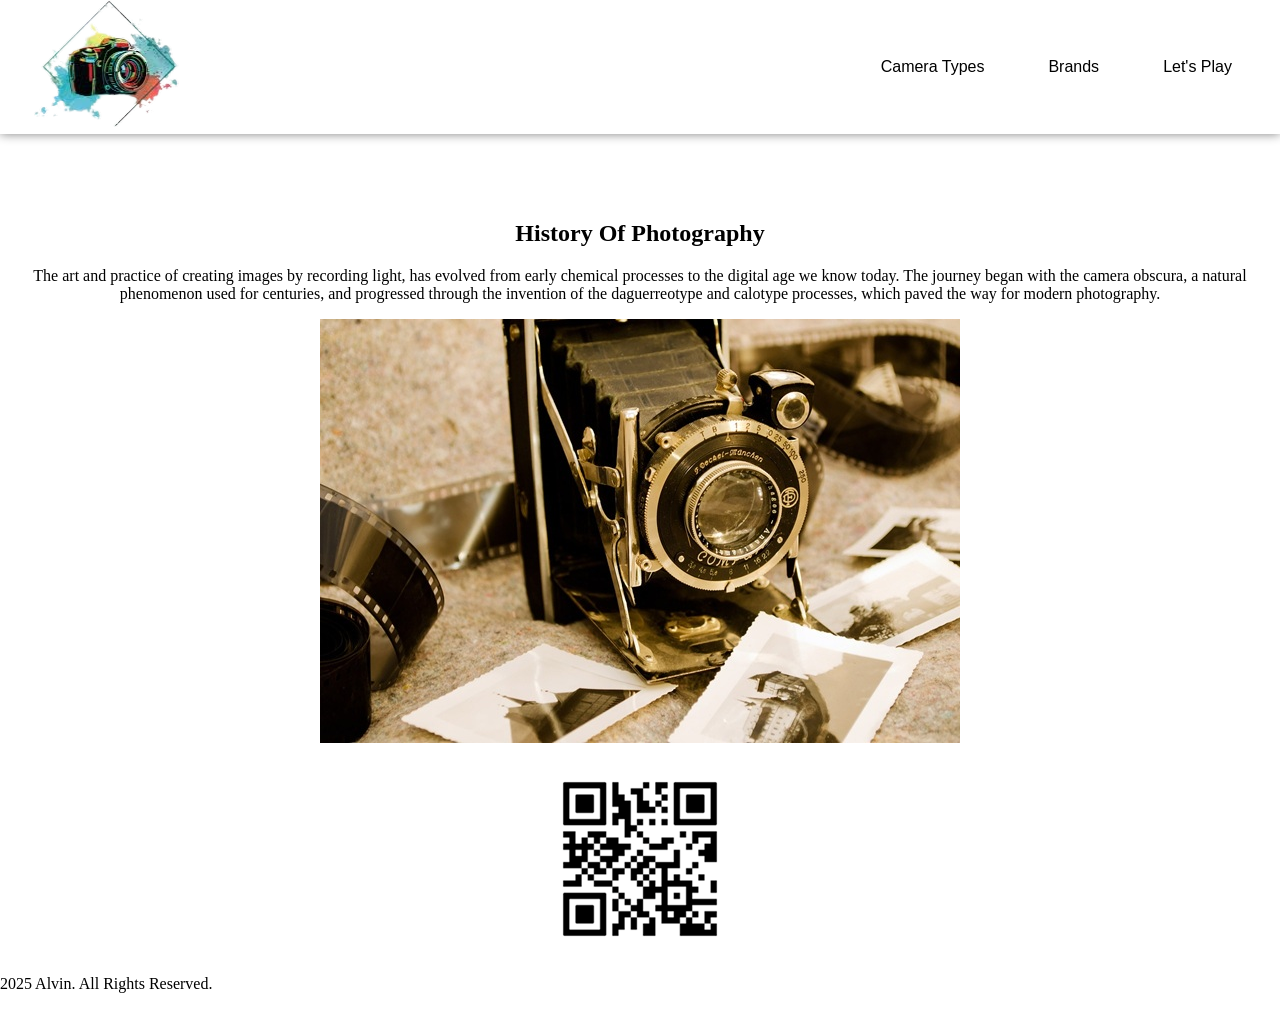
==== Photography/index.html @ d22c0b80 "Add files via upload" ====
<!DOCTYPE html>
<html lang="en">
  <head>
  <meta charset="UTF-8">
  <meta name="viewport" content="width=device-width, initial-scale=1.0">
  <title>Assignment 2 - Photography</title>
  <link href="style.css" type="text/css" rel="stylesheet">
</head>
<body>
  <!-- Navigation Bar -->
  <header>
    <div>
      <nav class="nav">
        <ul class="nav-list">
          <li class="nav-logo" id="mainbtn"><img src="Images/Logo.png" alt=""></li>
          <li class="nav-listitems" id="page1btn">Camera Types</li>
          <li class="nav-listitems" id="page2btn">Brands</li>
          <li class="nav-listitems" id="page3btn">Let's Play</li>
        </ul>
      </nav>
    </div>
  </header>
  <main>
    <div class="pagecontainer">
      <!-- About -->
       <div class="page" id="page0">
        <!-- Header -->
        <div>
          <h2 class="flextext"><b>History Of Photography</b></h2>
        </div>

        <!-- Description -->
        <div class="flextext">            
          <span>The art and practice of creating images by recording light, has evolved from early chemical processes to the digital</span>
          <span>age we know today. The journey began with the camera obscura, a natural phenomenon used for centuries, and progressed</span>
          <span>through the invention of the daguerreotype and calotype processes, which paved the way for modern photography.</span>
            <figure>
              <img src="Images/OldPhotography.jpg" alt="OldPhotography">
            </figure>
        </div>
        <div class="center">
          <img src="Images/QRCode.png" alt="MobileQR" class="QRCode">
       </div>
       </div>
      
      <!-- Camera Types -->
      <div class="page" id="page1">

        <!-- Header (Mirrorless Camera) -->
        <div class="center">
          <h2><b>Mirrorless Camera</b></h2>
        </div>
        <!-- Description -->
        <div class="flex">
          <span class="flextext">A compact, lightweight camera without a mirror mechanism, offering fast autofocus and high-quality images. 
            Ideal for both photography and video, often used by hobbyists and professionals alike.</span>
          <figure>
            <img src="Images/Mirrorless.jpg" alt="Mirrorless">
          </figure>
        </div>

        <!-- Header (DSLR Camera) -->
        <div class="center">
          <h2><b>DSLR Camera</b></h2> 
        </div>
        <!-- Description -->
        <div class="flex">         
          <figure>
            <img src="Images/DSLR.png" alt="DSLR">
          </figure>
          <span>A digital single-lens reflex camera with a mirror system that provides optical viewfinding. 
            Known for excellent image quality, versatility, and compatibility with a wide range of lenses.</span> 
        </div>

        <!-- Header (Compact Camera) -->
        <div class="center">
          <h2><b>Compact Camera</b></h2>
        </div>
        <!-- Description -->
        <div class="flex">
          <span>Also known as point-and-shoot cameras, these are small, portable, and easy to use. 
            Great for casual photography with automatic settings and built-in zoom lenses.</span>
            <figure>
              <img src="Images/Compact.jpg" alt="Compact">
            </figure>
        </div>

        <!-- Header (Compact Camera) -->
        <div class="center">
          <h2><b>Action Camera</b></h2>
        </div>
        <!-- Description -->
        <div class="flex">
          <figure>
            <img src="Images/Action.jpg" alt="Compact">
          </figure>
          <span>A rugged, waterproof camera built for capturing high-intensity activities. 
            Small, durable, and typically used for sports, travel, and mounting on helmets or vehicles.</span>
        </div>
      </div>

      <!-- Brands -->
       <div class="page" id="page2">
        <!-- Content -->
        <div class="content">
          <!-- Canon -->
          <div class="flex">
            <p class="flextext">Canon is celebrated for its reliable DSLR systems and high-performance lenses. Known for its user-friendly interface and 
              vibrant color science, Canon continues to be a favorite among both professionals and enthusiasts.</p>
              <div>
                <figure>
                  <img src="Images/Canon.jpg" alt="CanonImage">
                </figure>
              </div>
          </div>

          <!-- Sony -->
          <div class="flex">    
            <div>
              <figure>
                <img src="Images/Sony.jpg" alt="SonyImage">
              </figure>
            </div>
            <p class="flextext">Sony leads the mirrorless revolution with its cutting-edge technology and compact, powerful cameras. Its Alpha series is 
              particularly praised for exceptional autofocus, dynamic range, and video capabilities, making it a top choice for hybrid shooters.</p>
          </div>

          <!-- Nikon -->
          <div class="flex">
            <p class="flextext">Nikon boasts a rich heritage in optics and engineering excellence. Famed for its robust DSLRs and more recently, its 
              Z-series mirrorless cameras, Nikon delivers exceptional image clarity and ergonomics tailored for serious photographers.</p>
              <div>
                <figure>
                  <img src="Images/Nikon.jpg" alt="NikonImage">
                </figure>
              </div>
          </div>

          <!-- Fujifilm -->
          <div class="flex">        
            <div>
              <figure>
                <img src="Images/FujiFilm.jpg" alt="FujifilmImage">
              </figure>
            </div>
            <p class="flextext">Fujifilm blends classic design with modern performance. Best known for its retro-inspired mirrorless cameras and distinctive
              color profiles, Fujifilm is the go-to brand for creatives seeking style, portability, and artistic image rendering.</p>
          </div>
        </div>

        <!-- Quiz -->
         <div class="center">
          <h1>Guess The Camera Types?</h1>
          <p id="question">Which camera type is best for: <span id="category"></span>?</p>
          <div class="options">
            <button class="option">DSLR</button>
            <button class="option">Mirrorless</button>
            <button class="option">Action Camera</button>
            <button class="option">Compact Camera</button>
          </div>
          <p id="nextbtn"></p>
          <button id="next">Next</button>
          <button id="tryAgain">Try Again</button>
         </div>
       </div>
       
      <!-- Game -->
       <div class="page" id="page3"></div>
       <div>
        <p><b></b></p>
       </div>
    </div>
  </main>

  <footer>
    <p>2025 Alvin. All Rights Reserved.</p>
  </footer>
    <script src="main.js"></script>
</body>
</html>
---- Photography/style.css ----
body {
  margin: 0;
  padding-top: 200px;
}

.nav {
  position: fixed;
  top: 0;
  width: 100vw;
  box-shadow: 0 0 10px gray;
}

.nav-list {
  display: flex;
  align-items: center;
  gap: 2rem;
  margin: 0 2rem;
  padding: 0;
}

.nav-logo {
  list-style: none;
  margin-right: auto;
  cursor: pointer;
}

.nav-listitems {
  font-family: Impact, Haettenschweiler, 'Arial Narrow Bold', sans-serif;
  list-style: none;
  padding: 1rem;
  cursor: pointer;
}

.flextext {
  text-align: center;
}

.flex {
  display: flex;
  align-items: center; /* Vertically center text and image */
  justify-content: space-between; /* Space out text and image */
  gap: 2rem; /* Add spacing between text and image */
  margin-bottom: 2rem; /* Space between each brand block */
}

.flex img {
  border-radius: 8px;
}

.center {
  text-align: center;
}

/* Computer */
@media (min-width: 801px) {
  .Personal { width: 33.3%; }
  .Group { width: 50%; }
}

/* Tablet */
@media (min-width: 541px) and (max-width: 800px) {
  .Personal { width: 100%; }
  .Group { width: 100%; }
}

/* Phone */
@media (max-width: 500px) {
  .QRCode { display: none; }
}
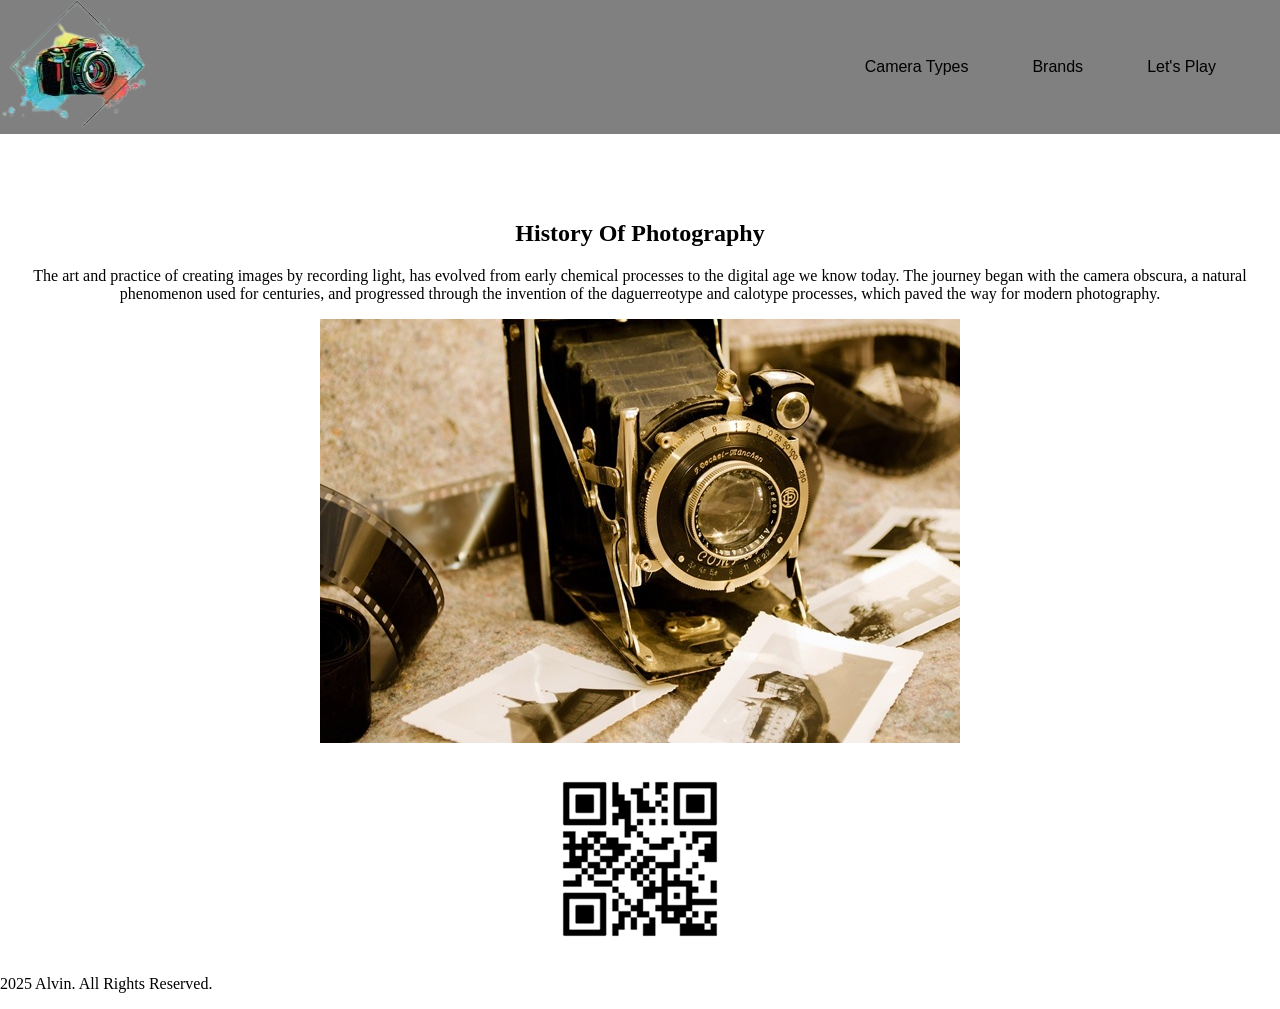
==== commit 9c4f9e47: "Add files via upload" ====
--- a/Photography/index.html
+++ b/Photography/index.html
@@ -10,13 +10,16 @@
   <!-- Navigation Bar -->
   <header>
     <div>
-      <nav class="nav">
-        <ul class="nav-list">
-          <li class="nav-logo" id="mainbtn"><img src="Images/Logo.png" alt=""></li>
+      <nav class="nav">    
+        <li class="nav-logo" id="mainbtn">  
+          <img src="Images/Logo.png" alt="Logo">
+        </li>
+        <ul class="nav-list" id="navMenu">
           <li class="nav-listitems" id="page1btn">Camera Types</li>
           <li class="nav-listitems" id="page2btn">Brands</li>
           <li class="nav-listitems" id="page3btn">Let's Play</li>
         </ul>
+        <div class="hamburger" id="hamburger">&#9776;</div>
       </nav>
     </div>
   </header>
@@ -39,7 +42,9 @@
             </figure>
         </div>
         <div class="center">
-          <img src="Images/QRCode.png" alt="MobileQR" class="QRCode">
+          <figure class="QRCode">
+            <img src="Images/QRCode.png" alt="MobileQR">
+          </figure>
        </div>
        </div>
       
@@ -146,31 +151,33 @@
             <p class="flextext">Fujifilm blends classic design with modern performance. Best known for its retro-inspired mirrorless cameras and distinctive
               color profiles, Fujifilm is the go-to brand for creatives seeking style, portability, and artistic image rendering.</p>
           </div>
-        </div>
-
-        <!-- Quiz -->
-         <div class="center">
-          <h1>Guess The Camera Types?</h1>
-          <p id="question">Which camera type is best for: <span id="category"></span>?</p>
-          <div class="options">
-            <button class="option">DSLR</button>
-            <button class="option">Mirrorless</button>
-            <button class="option">Action Camera</button>
-            <button class="option">Compact Camera</button>
-          </div>
-          <p id="nextbtn"></p>
-          <button id="next">Next</button>
-          <button id="tryAgain">Try Again</button>
-         </div>
-       </div>
+        </div> 
+      </div>
        
       <!-- Game -->
-       <div class="page" id="page3"></div>
-       <div>
-        <p><b></b></p>
-       </div>
-    </div>
-  </main>
+      <div class="page" id="page3">
+        <!-- Content -->
+        <div class="content">
+          <!-- Quiz -->
+          <div class="center"> 
+            <figure class="questionImage">     
+              <img id="questionImage" src="" alt="Camera Type Hint"> 
+            </figure>
+            <h1>Guess The Camera Types?</h1>
+            <p id="question">Which camera type is best for: <span id="category"></span>?</p>
+            <div class="options">
+              <button class="option">DSLR</button>
+              <button class="option">Mirrorless</button>
+              <button class="option">Action Camera</button>
+              <button class="option">Compact Camera</button>
+            </div>
+            <p id="nextbtn"></p>
+            <button id="next">Next</button>
+            <button id="tryAgain" style="display:none;">Try Again</button>  
+          </div>
+        </div>
+      </div>
+    </main>
 
   <footer>
     <p>2025 Alvin. All Rights Reserved.</p>
--- a/Photography/style.css
+++ b/Photography/style.css
@@ -4,24 +4,32 @@
 }
 
 .nav {
+  display: flex;
+  justify-content: space-between;
+  align-items: center;
   position: fixed;
+  background-color: gray;
   top: 0;
   width: 100vw;
-  box-shadow: 0 0 10px gray;
+}
+
+.nav-logo {
+  list-style: none;
 }
 
 .nav-list {
   display: flex;
   align-items: center;
   gap: 2rem;
-  margin: 0 2rem;
-  padding: 0;
+  list-style: none;
+  padding: 0 3rem;
 }
 
-.nav-logo {
-  list-style: none;
-  margin-right: auto;
+.hamburger {
+  display: none;
+  font-size: 28px;
   cursor: pointer;
+  padding: 10px;
 }
 
 .nav-listitems {
@@ -51,19 +59,60 @@
   text-align: center;
 }
 
-/* Computer */
-@media (min-width: 801px) {
-  .Personal { width: 33.3%; }
-  .Group { width: 50%; }
+.questionImage {
+  display: flex; 
+  justify-content: center;
+  margin: 0 auto;
 }
 
-/* Tablet */
-@media (min-width: 541px) and (max-width: 800px) {
-  .Personal { width: 100%; }
-  .Group { width: 100%; }
+/* Phone (≤ 600px) */
+@media (max-width: 600px) {
+  .QRCode { display: none; }
+
+  .nav {
+    flex-wrap: wrap;
+  }
+
+  .hamburger {
+    display: block;
+    position: absolute;
+    right: 15px;
+    top: 15px;
+  }
+
+  .nav-list {
+    flex-direction: column;
+    background-color: #fff;
+    width: 100%;
+    position: absolute;
+    top: 60px;
+    left: 0;
+    transform: translateY(-100%);
+    transition: transform 0.3s ease;
+    opacity: 0;
+    pointer-events: none;
+    box-shadow: 0 3px 10px rgba(0,0,0,0.1);
+  }
+
+  .nav-list.active {
+    transform: translateY(0);
+    opacity: 1;
+    pointer-events: auto;
+  }
+
+  .nav-listitems {
+    padding: 10px 0;
+    text-align: center;
+    width: 100%;
+  }
 }
 
-/* Phone */
-@media (max-width: 500px) {
-  .QRCode { display: none; }
+/* Tablet (601px – 1024px) */
+@media (min-width: 601px) and (max-width: 1024px) {
+
+}
+
+/* Desktop (≥ 1025px) */
+@media (min-width: 1025px) {
+
 }
